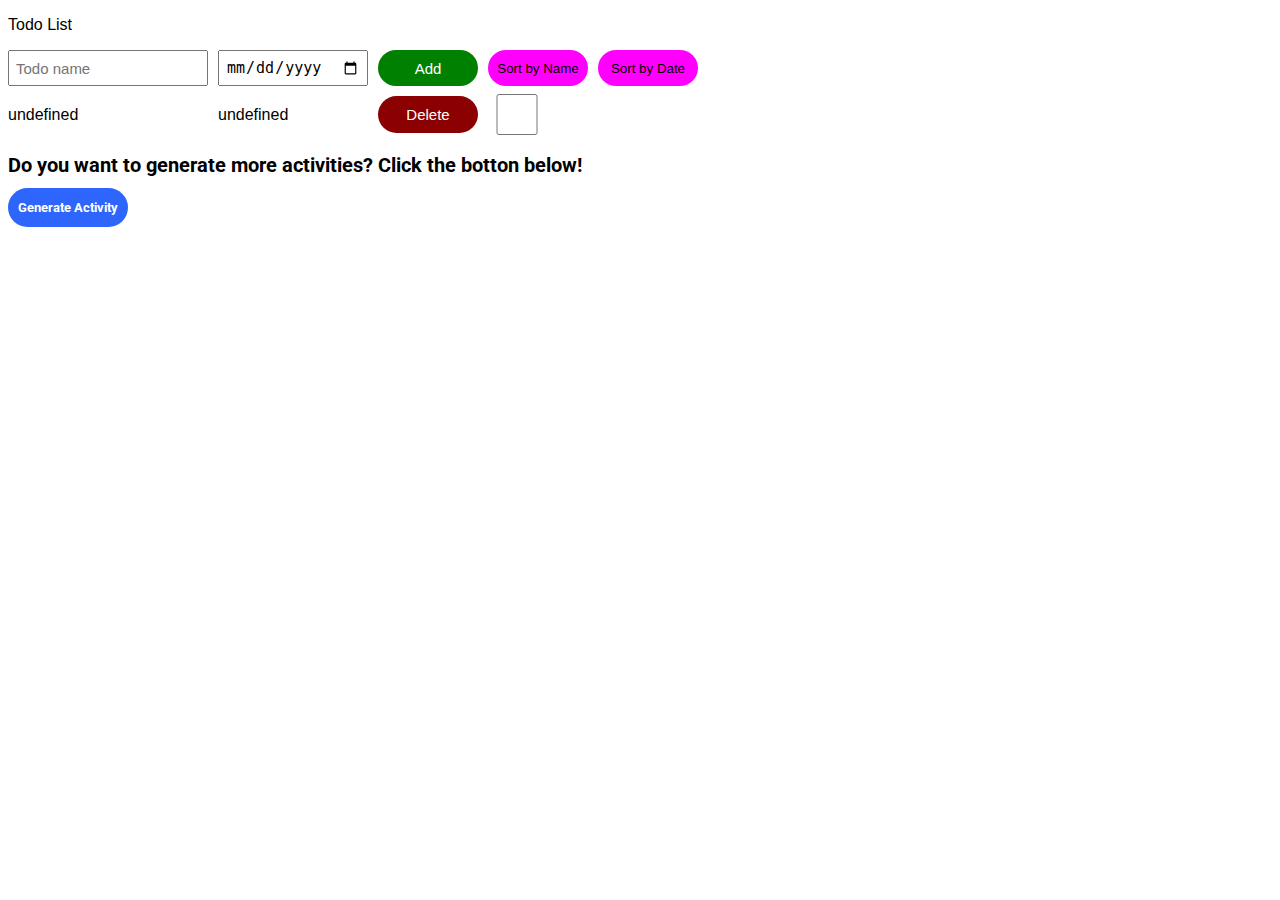
==== index.html @ 7bd77285 "Organize files and code again" ====
<!DOCTYPE html>
<html>
  <head>
    <title>Todo List</title>

    <link rel="stylesheet" href="styles/todo-list.css" />
    <link rel="stylesheet" href="styles/generate-activities.css" />
    <link rel="stylesheet" href="styles/general.css" />
    <link rel="stylesheet" href="styles/buttons-todo-list.css" />
    <link rel="preconnect" href="https://fonts.googleapis.com" />
    <link rel="preconnect" href="https://fonts.gstatic.com" crossorigin />
    <link
      href="https://fonts.googleapis.com/css2?family=Coiny&family=Montserrat:wght@100;700&family=Roboto:wght@400;500;700&display=swap"
      rel="stylesheet"
    />
  </head>
  <body>
    <p>Todo List</p>

    <div class="todo-input-grid">
      <input placeholder="Todo name" class="js-name-input name-input" />
      <input type="date" class="js-due-date-input due-date-input" />
      <button class="add-todo-button js-add-todo-button">Add</button>
      <button class="initial-state sort-button js-sort-button">
        Sort by Name
      </button>
      <button class="initial-state-date sort-button-date">Sort by Date</button>
    </div>

    <div class="js-todo-list todo-grid"></div>

    <div class="bored-activity-container">
      <div class="text-without-activities">
        Do you want to generate more activities? Click the botton below!
      </div>
      <div class="button-and-label">
        <div class="button-generate">
          <button class="generate-activity-button">Generate Activity</button>
        </div>
        <div class="label"></div>
      </div>
      <div class="add-text-list">
        Would you like to add this activity in the list?
      </div>
      <div class="choice-buttons-container">
        <button class="yes-button">Yes</button>
        <button class="no-button">No</button>
      </div>
      <div class="date-of-activity">Select the date of the activity:</div>
      <div class="date-add">
        <input type="date" class="input-date-addition" />
        <div class="add-list-button">
          <button class="add-to-list-button">Add to list</button>
        </div>
      </div>
    </div>

    <p class="add-texts"></p>
    <p class="add-text"></p>

    <script type="module" src="scripts/todo-list.js"></script>
    <script type="module" src="scripts/process-todo-list.js"></script>
  </body>
</html>
---- styles/todo-list.css ----
.todo-input-grid {
  display: grid;
  grid-template-columns: 200px 150px 100px 100px 100px;
  column-gap: 10px;
  row-gap: 10px;
  align-items: center;
}

.todo-grid {
  display: grid;
  grid-template-columns: 200px 150px 100px 100px;
  column-gap: 10px;
  row-gap: 10px;
  align-items: center;
  margin-bottom: 20px;
}

.todo-input-grid {
  margin-bottom: 10px;
  align-items: stretch;
}

.name-input,
.due-date-input {
  font-size: 15px;
  padding: 6px;
}

.checkbox-done {
  width: 50%;
  height: 110%;
}

.cross-text {
  text-decoration: line-through;
  color: red;
}
---- styles/generate-activities.css ----
.container {
  display: flex;
  flex-direction: row;
  align-items: center;
}

.activities-text {
  border: 1px solid green;
  margin-left: 5px;
  font-family: Arial;
  font-size: 16px;
}

.generate-activity-container {
  display: flex;
  flex-direction: row;
  align-items: center;
}

.text-without-activities {
  font-family: Roboto, Arial;
  font-size: 20px;
  font-weight: bold;
  height: 25px;
  margin-bottom: 10px;
}

.button-and-label {
  display: flex;
  flex-direction: row;
  align-items: center;
}

.generate-activity-button {
  background-color: rgb(46, 101, 252);
  color: white;
  font-family: Roboto, Arial;
  font-weight: bold;
  border: none;
  border-radius: 25px;
  padding: 12px 10px;
}

.label {
  font-family: Roboto, Arial;
  font-weight: bold;
  margin-left: 10px;
  display: none;
}

.add-text-list {
  margin-top: 10px;
  font-family: Roboto, Arial;
  font-size: 20px;
  font-weight: bold;
  height: 25px;
  width: 410px;
  margin-bottom: 10px;
  display: none;
}

.yes-button,
.no-button {
  font-family: Roboto, Arial;
  background-color: rgb(37, 248, 248);
  border: none;
  border-radius: 25px;
  padding: 12px 15px;
  cursor: pointer;
  width: 100px;
  transition: transform 0.3s;
  margin-right: 5px;
  display: none;
}

.yes-button:hover,
.no-button:hover {
  transform: scale(110%) rotate(-10deg);
}

.yes-button:active,
.no-button:active {
  transform: scale(100%) rotate(0deg);
}

.date-of-activity {
  margin-top: 5px;
  font-weight: bold;
  font-size: 20px;
  display: none;
}

.date-add {
  display: flex;
  flex-direction: row;
  margin-top: 10px;
  align-items: center;
}

.input-date-addition {
  font-size: 15px;
  padding: 6px;
  display: none;
}

.add-to-list-button {
  font-size: 15px;
  background-color: rgb(255, 174, 0);
  border: none;
  border-radius: 25px;
  height: 40px;
  width: 100px;
  margin-left: 10px;
  display: none;
}

.label-state {
  display: inline-block;
}

.add-text-list-state {
  display: block;
}

.yes-button-state,
.no-button-state {
  display: inline-block;
}

.date-of-activity-state {
  display: block;
}

.add-to-list-button-state {
  display: block;
}

.input-date-addition-state {
  display: block;
}

.bored-activity-container {
  height: 250px;
}
---- styles/general.css ----
body {
  font-family: Arial;
}

button {
  transition: transform 0.3s;
}

button:hover {
  transform: scale(110%) rotate(-2deg);
}

button:active {
  transform: scale(100%) rotate(0deg);
}
---- styles/buttons-todo-list.css ----
.add-todo-button {
  background-color: green;
  color: white;
  border: none;
  font-size: 15px;
  cursor: pointer;
  border-radius: 40px;
}

.delete-todo-button {
  background-color: darkred;
  color: white;
  border: none;
  font-size: 15px;
  cursor: pointer;
  padding-top: 10px;
  padding-bottom: 10px;
  border-radius: 40px;
}

.initial-state,
.initial-state-date {
  display: none;
  cursor: pointer;
}

.sort-state,
.sort-state-date {
  display: inline-block;
  background-color: fuchsia;
  border: none;
  border-radius: 20px;
}
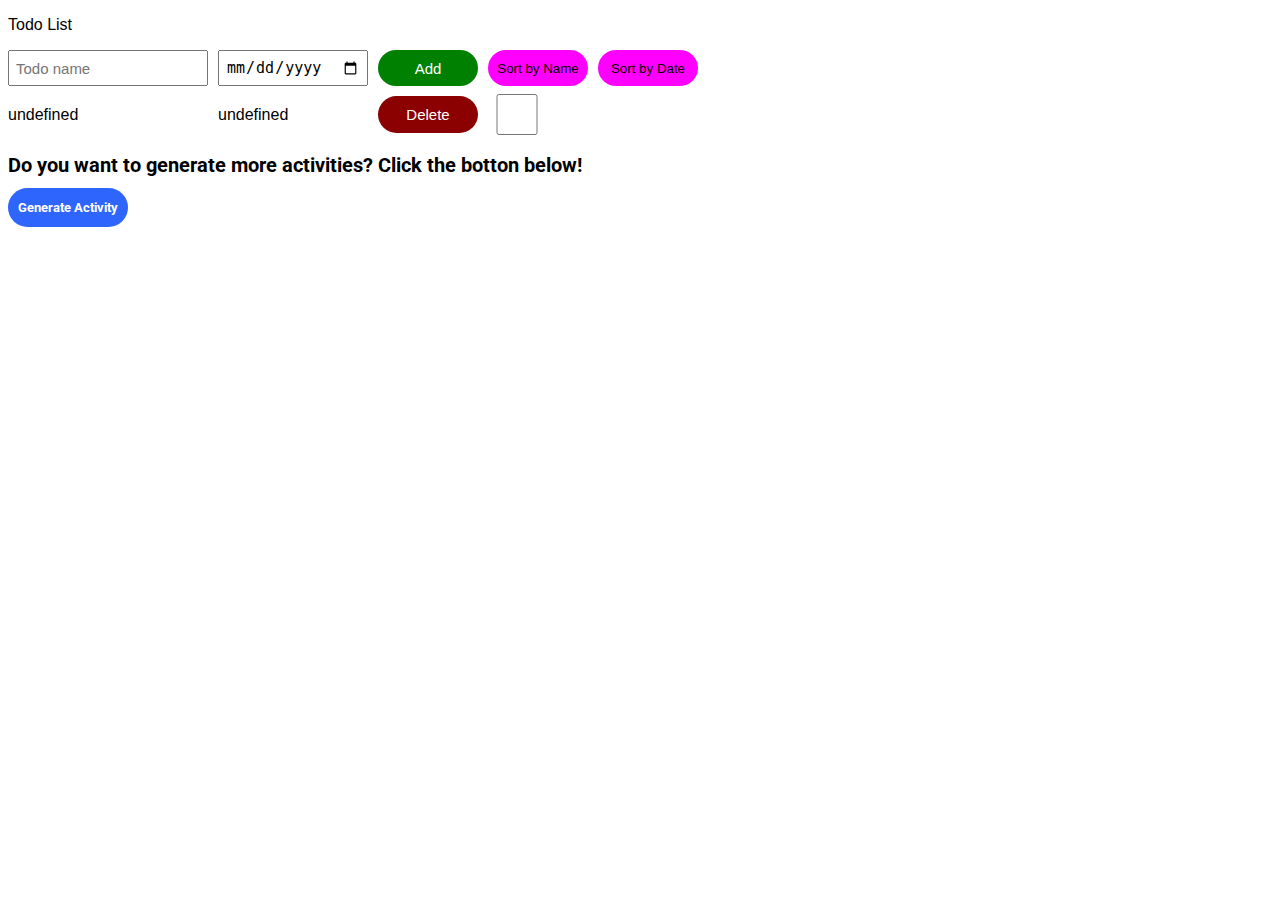
==== commit 6d1f3ca4: "Delete irrelevant code" ====
--- a/index.html
+++ b/index.html
@@ -55,9 +55,6 @@
       </div>
     </div>
 
-    <p class="add-texts"></p>
-    <p class="add-text"></p>
-
     <script type="module" src="scripts/todo-list.js"></script>
     <script type="module" src="scripts/process-todo-list.js"></script>
   </body>
